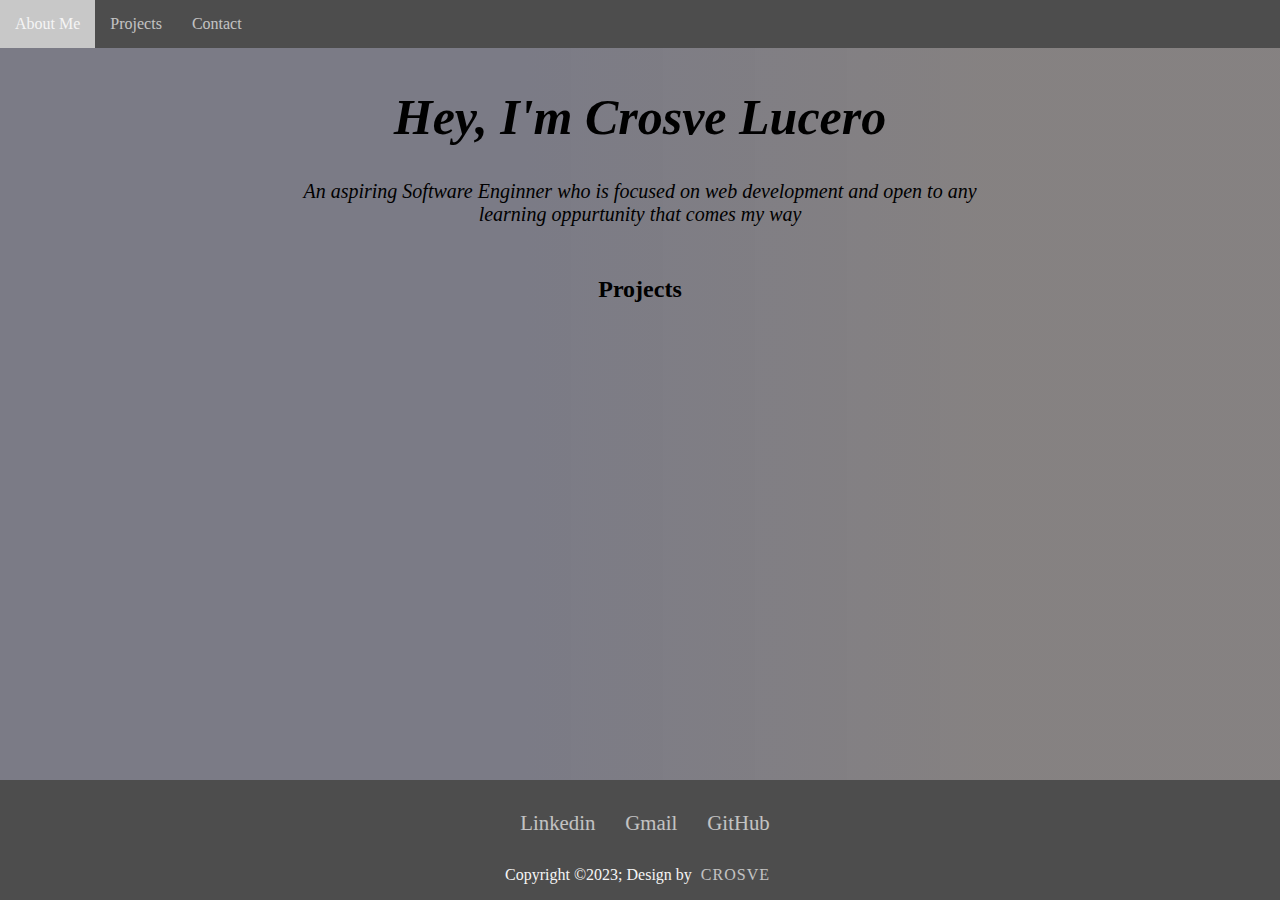
==== index.html @ 9312f3fd "first push" ====
<!DOCTYPE html>
<html lang="en">
  <head>
    <title>Crosve Lucero</title>
    <link rel="stylesheet" href="styles.css" />
    <script type="text/javascript" src="jquery-3.3.1.js"></script>
    <script src="main.js"></script>
    <meta name="description" content="Crosve Lucero Online Portfolio" />
    <meta name="viewport" content="width=device-width, initial-scale=1" />

    <meta name="keywords" content="html tutorial template" />
  </head>

  <body>
    <nav class="navbar">
      <ul>
        <li><a href="#">About Me</a></li>
        <li><a href="#">Projects</a></li>
        <li><a href="#">Contact</a></li>
      </ul>
    </nav>
    <main>
      <section class="aboutme">
        <h1 id="name">Hey, I'm Crosve Lucero</h1>
        <p class="introduction">
          An aspiring Software Enginner who is focused on web development and
          open to any learning oppurtunity that comes my way
        </p>
      </section>

      <section class="projects">
        <h2>Projects</h2>
        <!-- <div class="project-1">
          <h2>project 1</h2>
        </div>
        <div class="project-1">
          <h2>project 1</h2>
        </div>
        <div class="project-1">
          <h2>project 1</h2>
        </div> -->
      </section>

      <section class="contact">
        <footer></footer>
      </section>
    </main>

    <footer>
      <div class="footer">
        <ul class="contact-items">
          <li>
            <a href="https://www.linkedin.com/in/crosve-lucero-04a057274/"
              >Linkedin</a
            >
          </li>
          <li><a href="mailto: crosvelucero@gmail.com">Gmail</a></li>
          <li><a href="https://github.com/crosve">GitHub</a></li>
        </ul>
      </div>

      <div class="bottom-footer">
        <p>
          Copyright &copy;2023; Design by <span class="designer">crosve</span>
        </p>
      </div>
    </footer>
  </body>
</html>
---- styles.css ----
body{
    
    background: rgb(123,123,134);
    background: linear-gradient(90deg, rgba(123,123,134,1) 41%, rgba(131,127,127,0.9822522759103641) 77%);
    padding: 0px;
    margin: 0px;

}

.navbar ul{
    list-style-type: none; /*Removes Bullet Points*/
    background-color: rgb(77, 77, 77);
    padding: 0px;
    margin: 0px;
 
    overflow: hidden;

}

.navbar a{
    color: whitesmoke;
    text-decoration: none;
    padding: 15px;
    display: inline-block;
    text-align: center;
    /* margin-left: 20px; */
    text-shadow: 0cap;
    opacity: 0.7;
    transition: .5s;
}

.navbar a:hover{
    background-color: rgb(200, 200, 200); /*When you hover over */
    opacity: 1;

}

.navbar li{
    float: left;

}

#name{
    font-size: 50px;
    
}

.aboutme{
    text-align: center;
    margin-top: 40px;
    font-style: italic;
}

.introduction{
    font-size: 20px;
    font-style: italic;
}

footer{
    position: absolute; 
    bottom: 0; 
    width: 100%;
    
    background-color: rgb(77, 77, 77);
    color: whitesmoke;
   

}

.footer ul{
    margin-right: 30px;
    display: flex;
    justify-content: center;
}

.footer ul li a{
    color: whitesmoke;
    text-decoration: none;
    padding: 15px;
    display: inline-block;
    text-align: center;
    font-size: 1.3em;
    opacity: 0.7;
    transition: 0.5s;
    
}

.footer ul li a:hover{
    opacity: 1;
}

.contact-items{
    list-style-type: none;
    text-decoration: none;
    display: flex;
    justify-content: center;

}

.bottom-footer{
    text-align: center;

}

.projects{
    margin-top: 50px;
    text-align: center;

  
}

.designer{
    opacity: 0.7;
    text-transform: uppercase;
    letter-spacing: 1px;
    font-weight: 400;
    margin: 0px 5px;

}


@media (max-width: 700px) {
    .footer ul{
        flex-direction: column;
    }
    .footer ul li{
        width: 100px;
        text-align: center;
        margin: 10px;


    }
    
}
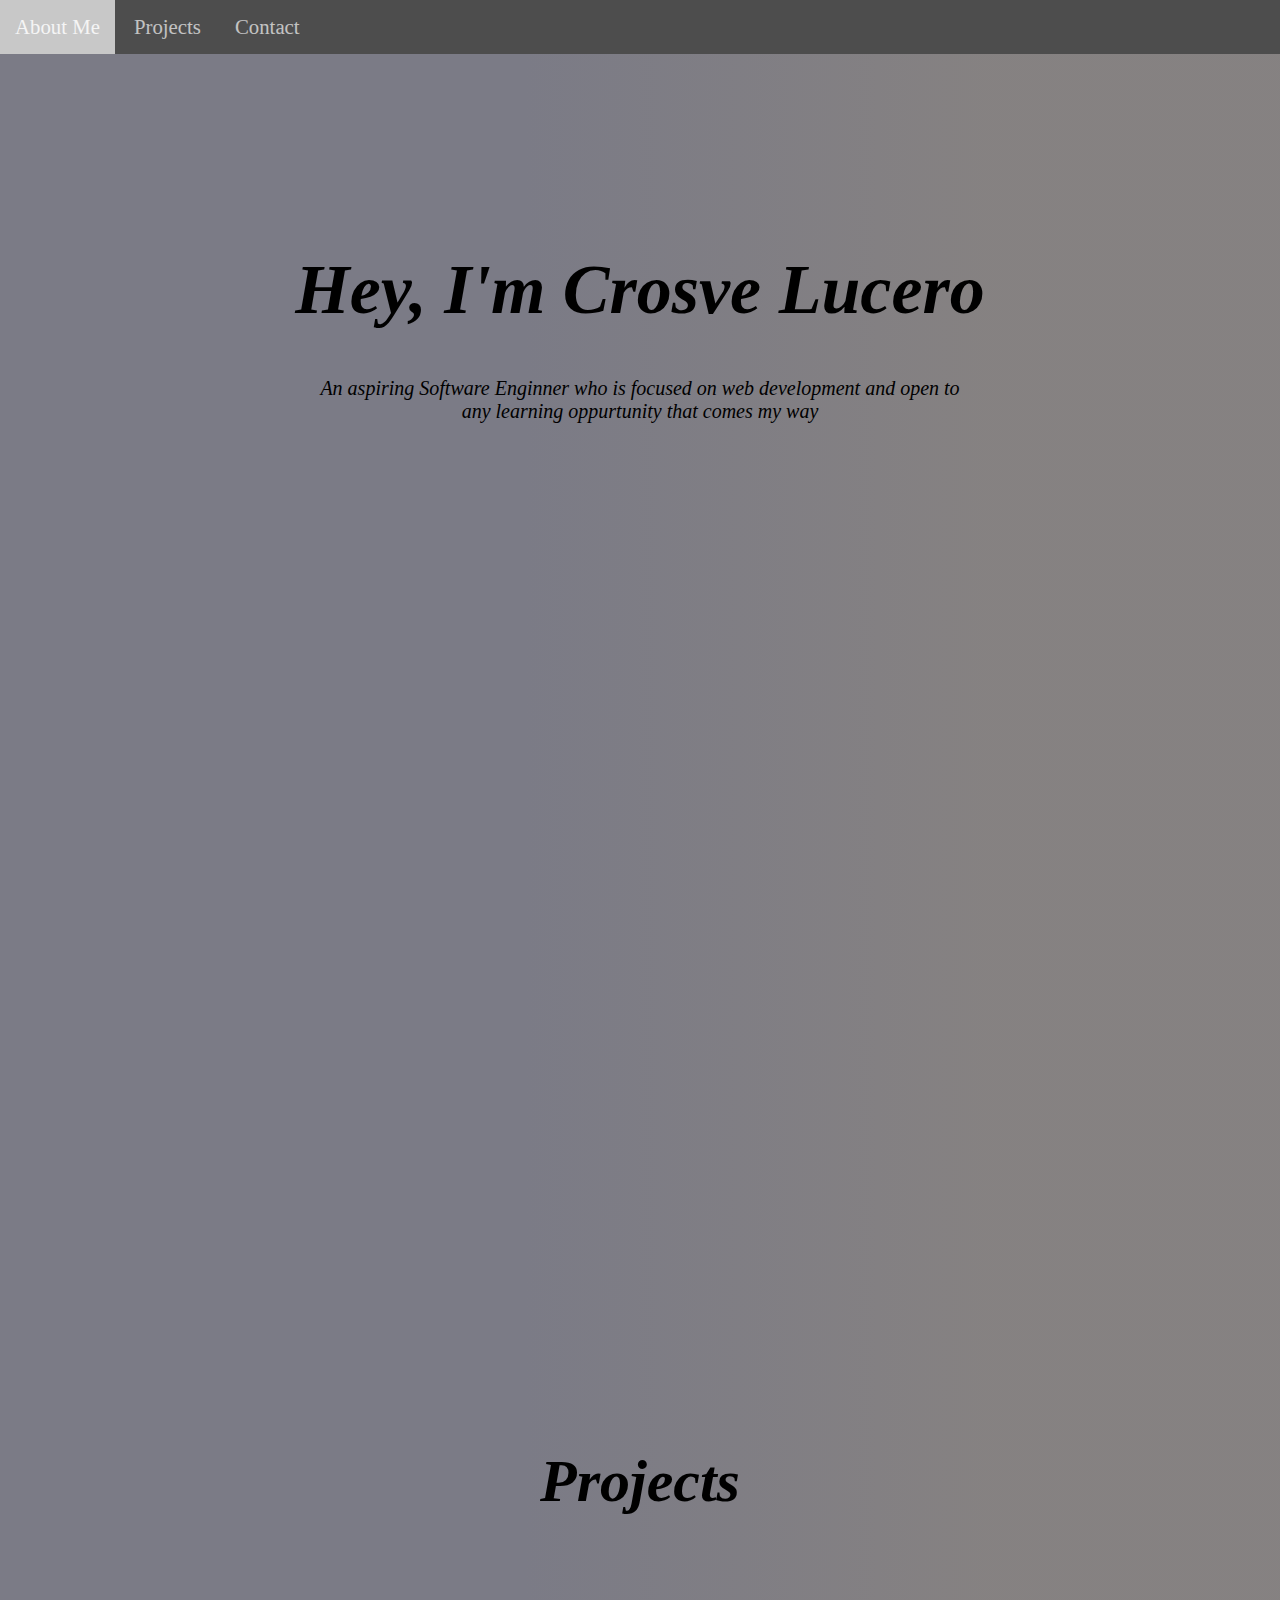
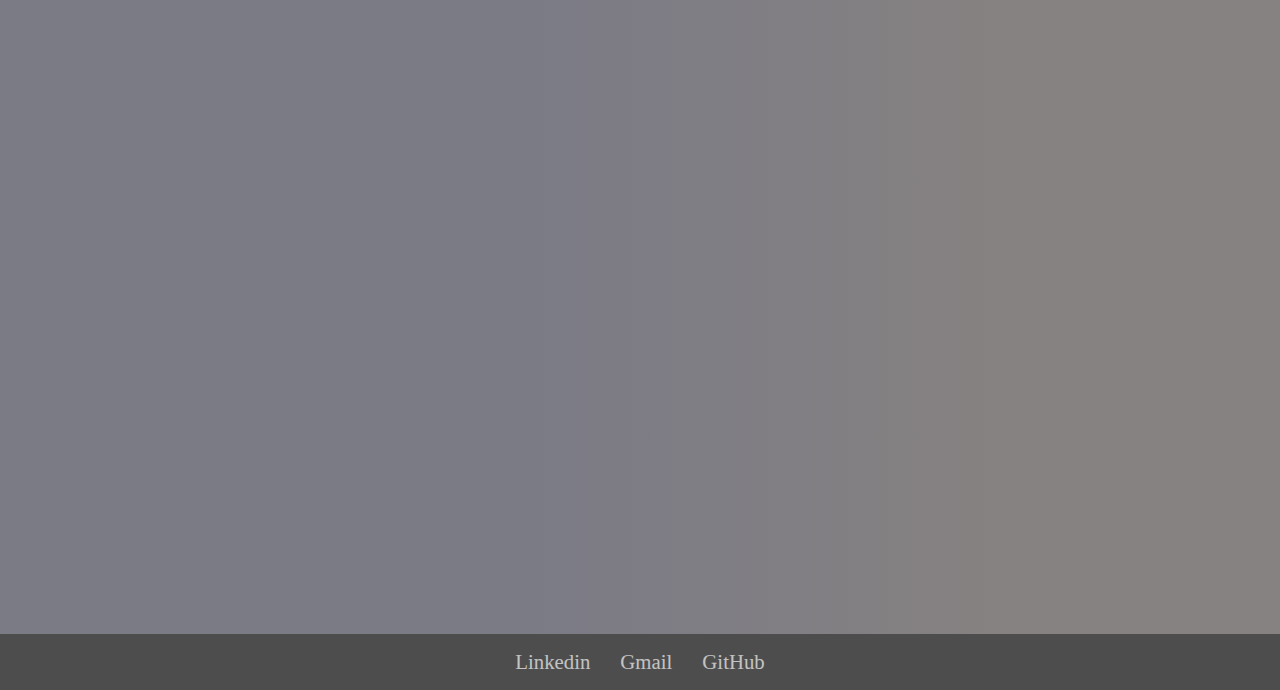
==== commit 79e1c7e2: "push 4" ====
--- a/index.html
+++ b/index.html
@@ -12,42 +12,50 @@
   </head>
 
   <body>
-    <nav class="navbar">
-      <ul>
-        <li><a href="#">About Me</a></li>
-        <li><a href="#">Projects</a></li>
-        <li><a href="#">Contact</a></li>
-      </ul>
-    </nav>
+    <header>
+      <nav>
+        <a href="#">About Me</a>
+        <a href="#projects">Projects</a>
+        <a href="#bottom">Contact</a>
+      </nav>
+    </header>
     <main>
-      <section class="aboutme">
-        <h1 id="name">Hey, I'm Crosve Lucero</h1>
-        <p class="introduction">
-          An aspiring Software Enginner who is focused on web development and
-          open to any learning oppurtunity that comes my way
-        </p>
-      </section>
+      <div class="container">
+        <section id="aboutme">
+          <h1 id="name">Hey, I'm Crosve Lucero</h1>
+          <p class="introduction">
+            An aspiring Software Enginner who is focused on web development and
+            open to any learning oppurtunity that comes my way
+          </p>
+        </section>
 
-      <section class="projects">
-        <h2>Projects</h2>
-        <!-- <div class="project-1">
-          <h2>project 1</h2>
-        </div>
-        <div class="project-1">
-          <h2>project 1</h2>
-        </div>
-        <div class="project-1">
-          <h2>project 1</h2>
-        </div> -->
-      </section>
-
-      <section class="contact">
-        <footer></footer>
-      </section>
+        <section id="projects">
+          <br />
+          <h2>Projects</h2>
+        </section>
+      </div>
     </main>
 
-    <footer>
-      <div class="footer">
+    <footer id = "bottom">
+      <a href="https://www.linkedin.com/in/crosve-lucero-04a057274/"
+        >Linkedin</a>
+        <a href="mailto: crosvelucero@gmail.com">Gmail</a>
+        <a href="https://github.com/crosve">GitHub</a>
+    </footer>
+
+    <!-- <footer id="footer">
+      <section id="bottom">
+        <ul class="contact-items">
+          <li>
+            <a href="https://www.linkedin.com/in/crosve-lucero-04a057274/"
+              >Linkedin</a
+            >
+          </li>
+          <li><a href="mailto: crosvelucero@gmail.com">Gmail</a></li>
+          <li><a href="https://github.com/crosve">GitHub</a></li>
+        </ul>
+      </section> -->
+      <!-- <div class="footer">
         <ul class="contact-items">
           <li>
             <a href="https://www.linkedin.com/in/crosve-lucero-04a057274/"
@@ -61,9 +69,10 @@
 
       <div class="bottom-footer">
         <p>
-          Copyright &copy;2023; Design by <span class="designer">crosve</span>
+          Copyright &copy;2023; Design by
+          <span class="designer">crosve</span>
         </p>
-      </div>
+      </div> -->
     </footer>
   </body>
 </html>
--- a/styles.css
+++ b/styles.css
@@ -1,5 +1,12 @@
+
+
+html{
+    scroll-behavior: smooth;
+    margin: 0px;
+    
+}
 body{
-    
+    position: relative;
     background: rgb(123,123,134);
     background: linear-gradient(90deg, rgba(123,123,134,1) 41%, rgba(131,127,127,0.9822522759103641) 77%);
     padding: 0px;
@@ -7,73 +14,26 @@
 
 }
 
-.navbar ul{
-    list-style-type: none; /*Removes Bullet Points*/
+main{
+    padding-bottom: 2.5rem;
+    /* margin-bottom: 2.5rem; */
+
+}
+header{
+    position: fixed;
+    top: 0;
+    left: 0;
+    width: 100%;
+    /* padding: 20px 120px; */
     background-color: rgb(77, 77, 77);
-    padding: 0px;
-    margin: 0px;
- 
-    overflow: hidden;
+    display: flex;
+    justify-content: space-between;
+    align-items: center;
+    z-index: 100;
 
 }
 
-.navbar a{
-    color: whitesmoke;
-    text-decoration: none;
-    padding: 15px;
-    display: inline-block;
-    text-align: center;
-    /* margin-left: 20px; */
-    text-shadow: 0cap;
-    opacity: 0.7;
-    transition: .5s;
-}
-
-.navbar a:hover{
-    background-color: rgb(200, 200, 200); /*When you hover over */
-    opacity: 1;
-
-}
-
-.navbar li{
-    float: left;
-
-}
-
-#name{
-    font-size: 50px;
-    
-}
-
-.aboutme{
-    text-align: center;
-    margin-top: 40px;
-    font-style: italic;
-}
-
-.introduction{
-    font-size: 20px;
-    font-style: italic;
-}
-
-footer{
-    position: absolute; 
-    bottom: 0; 
-    width: 100%;
-    
-    background-color: rgb(77, 77, 77);
-    color: whitesmoke;
-   
-
-}
-
-.footer ul{
-    margin-right: 30px;
-    display: flex;
-    justify-content: center;
-}
-
-.footer ul li a{
+nav a{
     color: whitesmoke;
     text-decoration: none;
     padding: 15px;
@@ -83,31 +43,106 @@
     opacity: 0.7;
     transition: 0.5s;
     
+
 }
 
-.footer ul li a:hover{
+nav a:hover{
+    background-color: rgb(200, 200, 200);
     opacity: 1;
 }
 
-.contact-items{
-    list-style-type: none;
+/* .logo{
+    color: whitesmoke;
     text-decoration: none;
-    display: flex;
-    justify-content: center;
+    font-size: 1.5em;
+    font-weight: 700;
+    text-transform: uppercase;
+    letter-spacing: 2px;
+    margin-right: 20px;
+    margin-left: 20px;
+    opacity: 0.7;
+    transition: 0.5s;
+} */
+
+
+/*Make space in between my sections*/
+section{
+    height: 100vh;;
+}
+
+
+
+#name{
+    font-size: 70px;
+    
+}
+
+#aboutme{
+    text-align: center;
+    margin-top: 250px;
+    font-style: italic;
+    /* border: 15px solid blue; */
+}
+
+.introduction{
+    font-size: 20px;
+    font-style: italic;
+}
+
+#projects{
+    
+    font-size: 40px;
+    text-align: center;
+    margin-top: 200px;
+    font-style: italic;
+    /* border: 15px solid green; */
 
 }
 
-.bottom-footer{
-    text-align: center;
+#project h2{
+    border: 15px solid green;
+
+    margin-top: 200px;
+}
+
+footer{
+    position: absolute; 
+    bottom: 0; 
+    width: 100%;
+    height: 3.5rem;
+    
+    background-color: rgb(77, 77, 77);
+    color: whitesmoke;
+    display: flex;
+    align-items: center;  
+    justify-content: center; 
+    margin-bottom: 0px;
+    padding-bottom: 0px;
 
 }
 
-.projects{
-    margin-top: 50px;
+footer a{
+    color: whitesmoke;
+    text-decoration: none;
+    padding: 15px;
+    display: inline-block;
     text-align: center;
+    font-size: 1.3em;
+    opacity: 0.7;
+    transition: 0.5s;
+    
 
-  
+
 }
+
+footer a:hover{
+    /* background-color: rgb(200, 200, 200); */
+    opacity: 1;
+}
+
+
+
+
 
 .designer{
     opacity: 0.7;
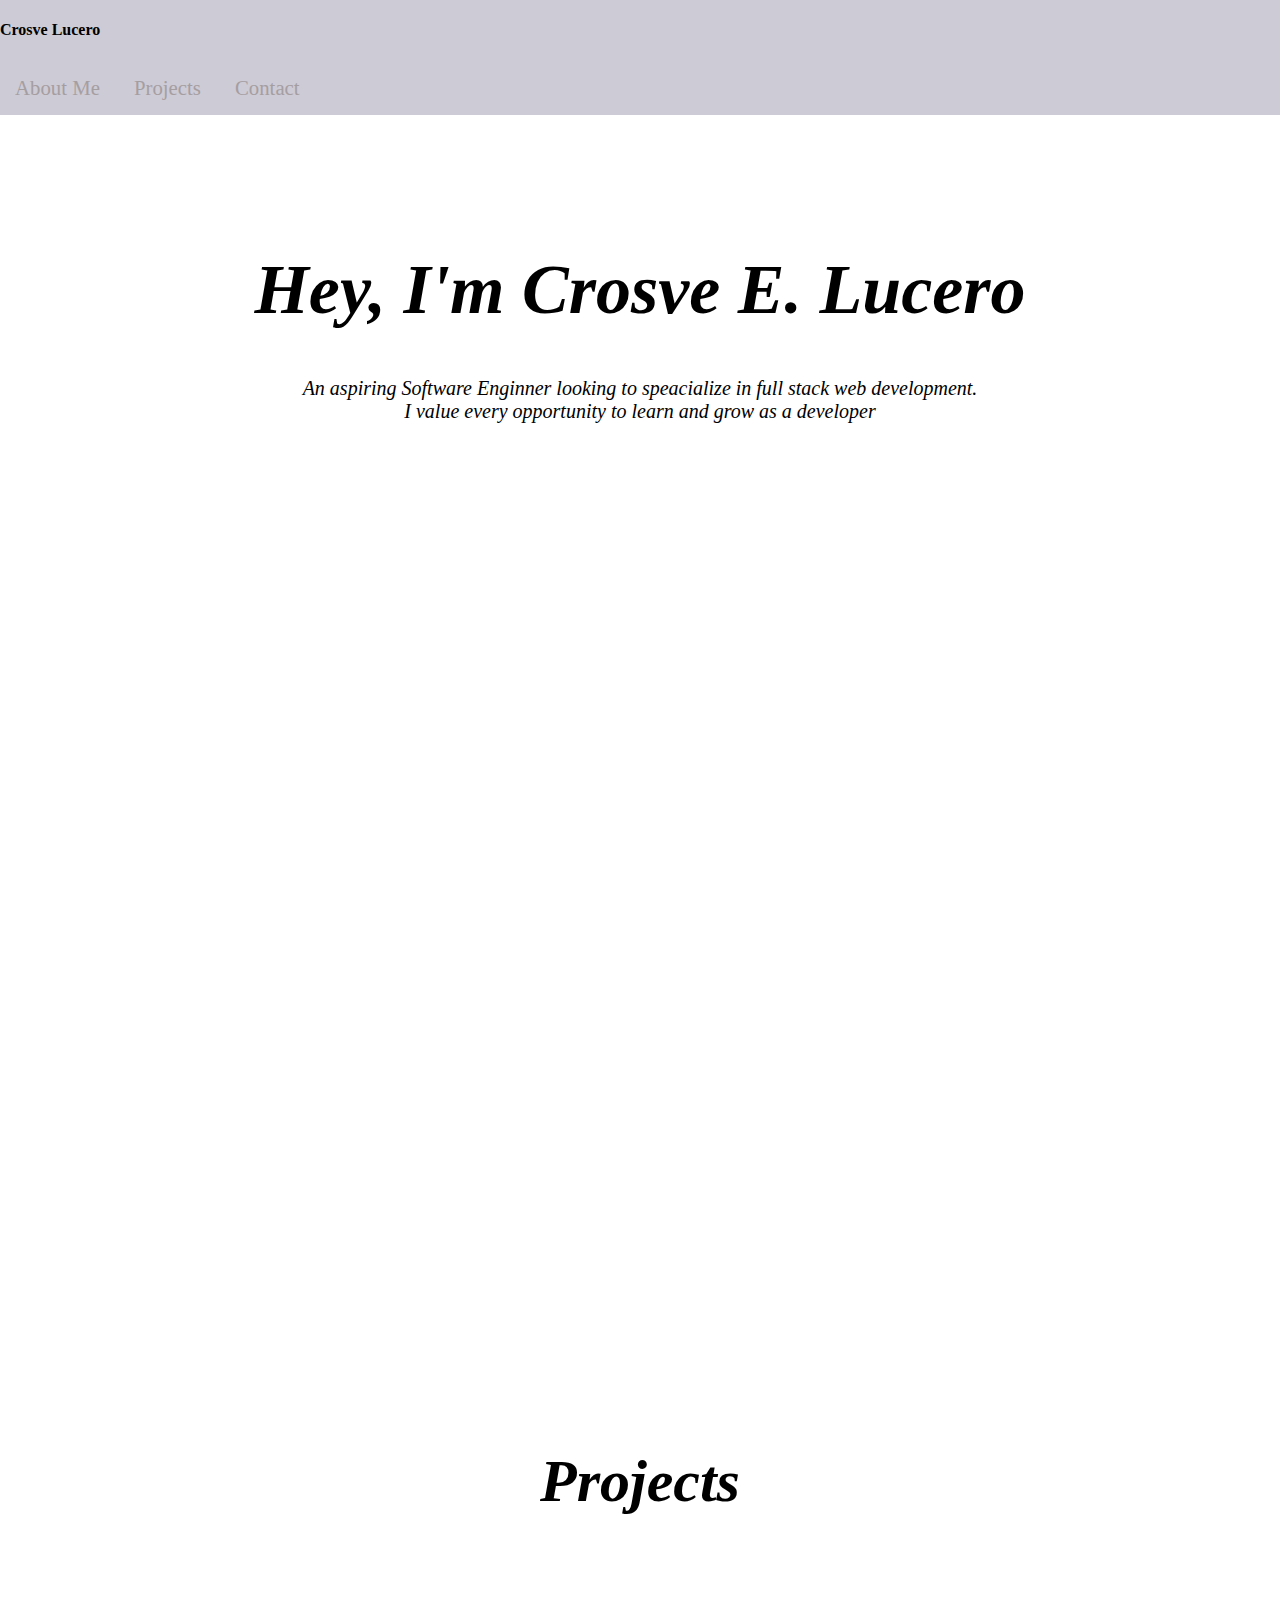
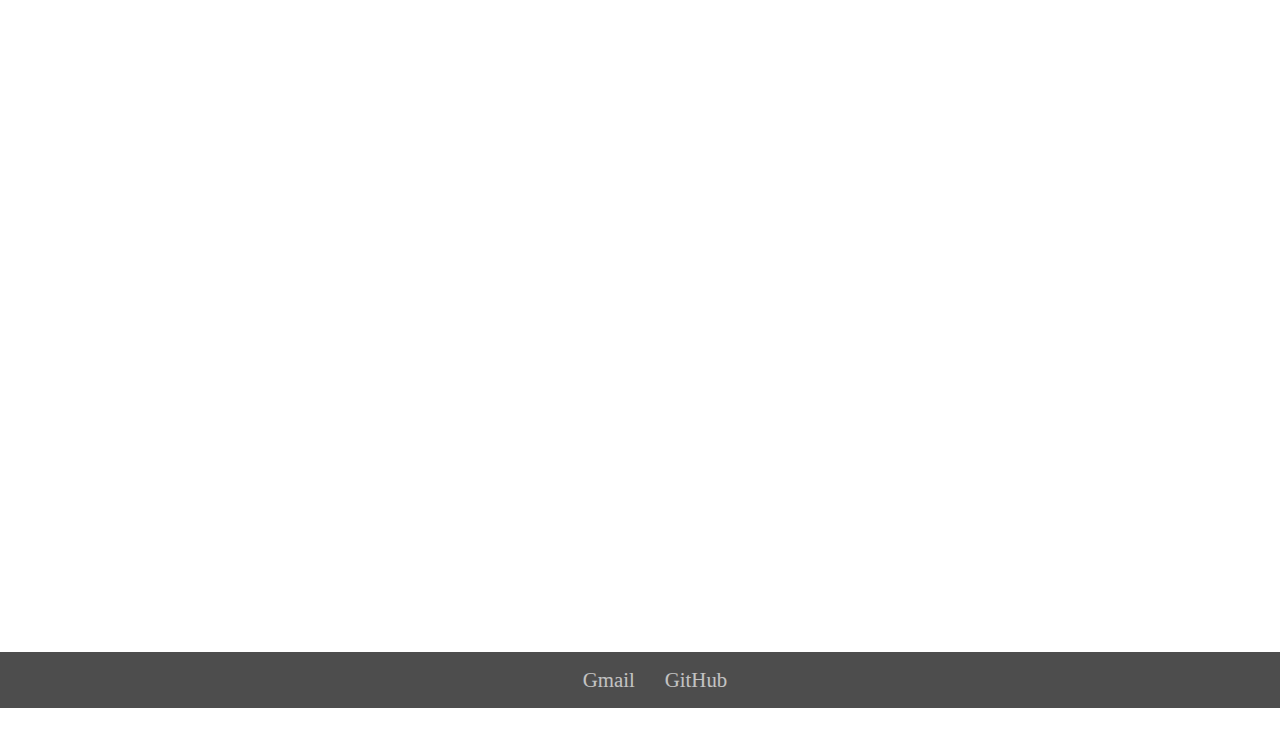
==== commit ce3bd165: "first commit" ====
--- a/index.html
+++ b/index.html
@@ -14,18 +14,24 @@
   <body>
     <header>
       <nav>
-        <a href="#">About Me</a>
-        <a href="#projects">Projects</a>
-        <a href="#bottom">Contact</a>
+        <div class="logo">
+          <h4>Crosve Lucero</h4>
+        </div>
+        <div class="menu">
+          <a href="#">About Me</a>
+          <a href="#projects">Projects</a>
+          <a href="#bottom">Contact</a>
+        </div>
+        
       </nav>
     </header>
     <main>
       <div class="container">
         <section id="aboutme">
-          <h1 id="name">Hey, I'm Crosve Lucero</h1>
+          <h1 id="name">Hey, I'm Crosve E. Lucero</h1>
           <p class="introduction">
-            An aspiring Software Enginner who is focused on web development and
-            open to any learning oppurtunity that comes my way
+            An aspiring Software Enginner looking to speacialize in full stack web development.
+             I value every opportunity to learn and grow as a developer
           </p>
         </section>
 
@@ -36,12 +42,14 @@
       </div>
     </main>
 
+
     <footer id = "bottom">
       <a href="https://www.linkedin.com/in/crosve-lucero-04a057274/"
-        >Linkedin</a>
+        ><i class="fa-brands fa-linkedin"></i></a>
         <a href="mailto: crosvelucero@gmail.com">Gmail</a>
         <a href="https://github.com/crosve">GitHub</a>
     </footer>
+    <h1>Copy Right</h1>
 
     <!-- <footer id="footer">
       <section id="bottom">
--- a/styles.css
+++ b/styles.css
@@ -7,25 +7,21 @@
 }
 body{
     position: relative;
-    background: rgb(123,123,134);
-    background: linear-gradient(90deg, rgba(123,123,134,1) 41%, rgba(131,127,127,0.9822522759103641) 77%);
+    /* background: rgb(123,123,134);
+    background: linear-gradient(90deg, rgba(123,123,134,1) 41%, rgba(131,127,127,0.9822522759103641) 77%); */
     padding: 0px;
     margin: 0px;
 
 }
 
-main{
-    padding-bottom: 2.5rem;
-    /* margin-bottom: 2.5rem; */
 
-}
 header{
     position: fixed;
     top: 0;
     left: 0;
     width: 100%;
     /* padding: 20px 120px; */
-    background-color: rgb(77, 77, 77);
+    background-color: #cdcbd6;
     display: flex;
     justify-content: space-between;
     align-items: center;
@@ -34,7 +30,7 @@
 }
 
 nav a{
-    color: whitesmoke;
+    color: rgb(149, 139, 139);
     text-decoration: none;
     padding: 15px;
     display: inline-block;
@@ -47,7 +43,7 @@
 }
 
 nav a:hover{
-    background-color: rgb(200, 200, 200);
+    background-color: rgb(85, 83, 83);
     opacity: 1;
 }
 
@@ -153,6 +149,15 @@
 
 }
 
+.scroll-down header{
+    transform: translate3d(0, -100%, 0);
+}
+
+.scroll-up header{
+    transform: translate3d(0, 0, 0);
+
+}
+
 
 @media (max-width: 700px) {
     .footer ul{
